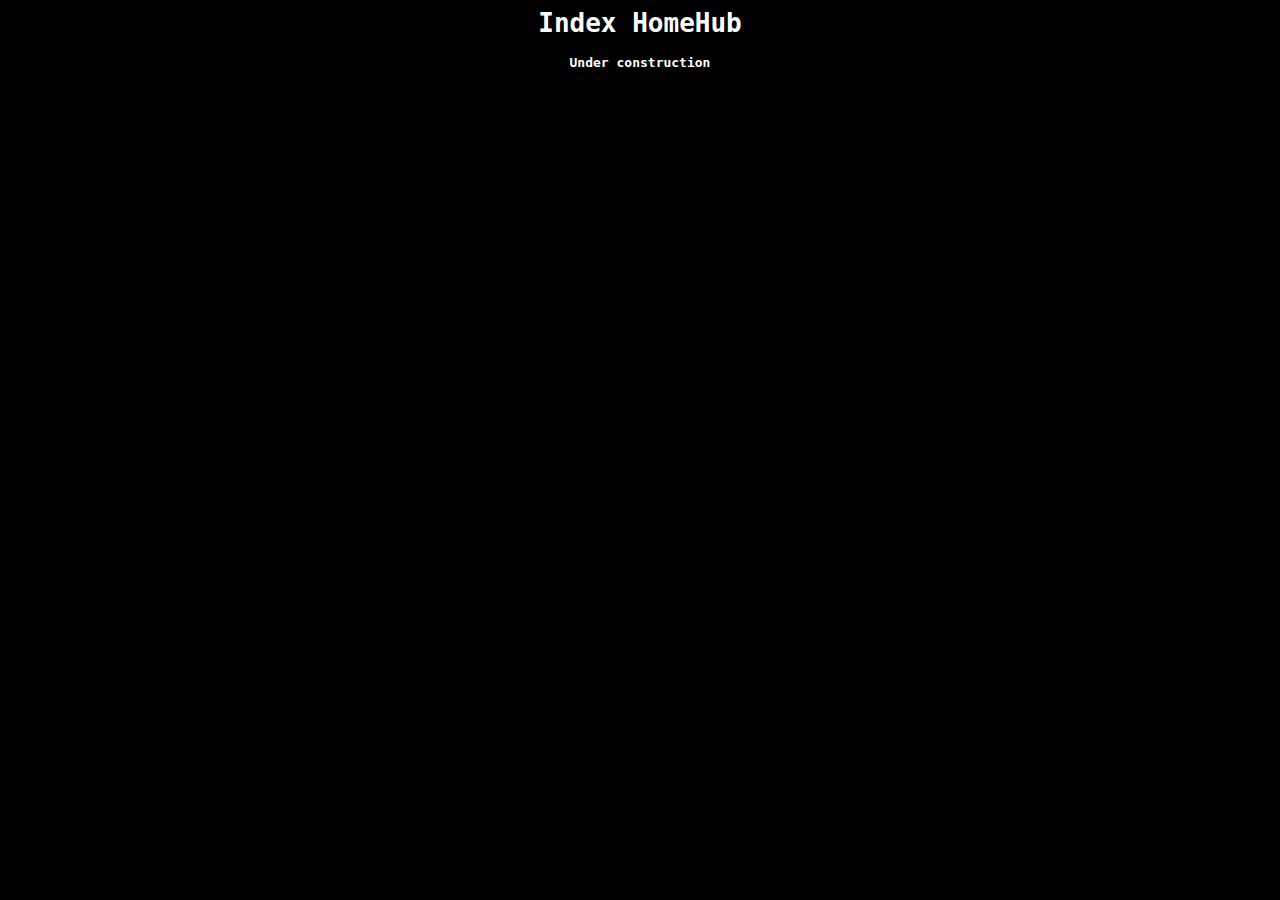
==== nginx/index.html @ 90005c8b "setted SSL over ECC - added custom 404 page - added temp index page" ====
<html>
	<head>
		<title>HomeHub</title>
		<style>
			body{color:white; background-color:black; text-align: center; font-family: monospace;}
		</style>
	</head>
	<body>
		<h1>Index HomeHub</h1>
		<h4>Under construction</h4>
	</body>
</html>
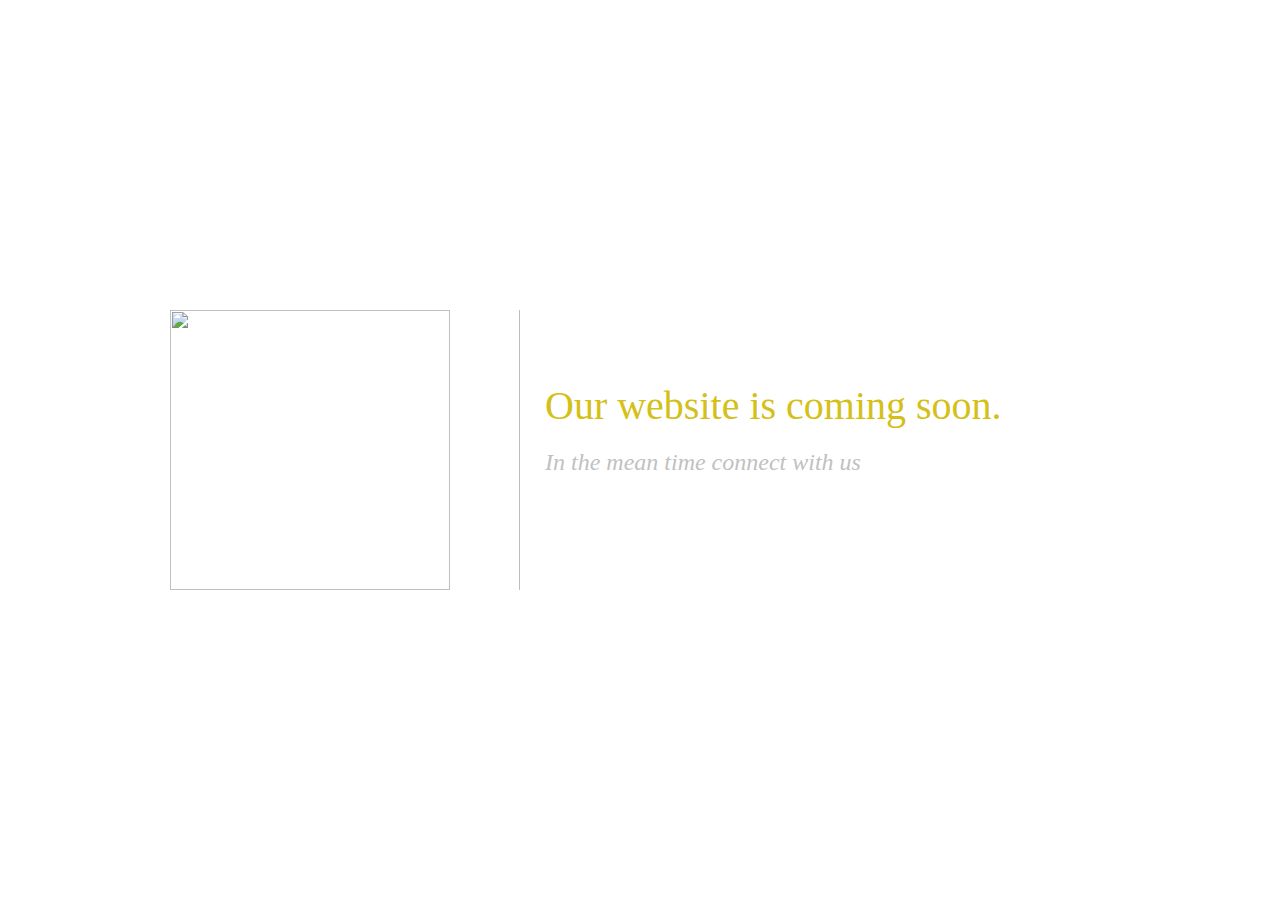
==== commit 8119e12e: "updated nginx index" ====
--- a/nginx/index.html
+++ b/nginx/index.html
@@ -1,12 +1,22 @@
-<html>
+<html xmlns="http://www.w3.org/1999/xhtml">
 	<head>
-		<title>HomeHub</title>
+		<meta http-equiv="Content-Type" content="text/html; charset=utf-8" />
+		<title>Coming Soon</title>
 		<style>
-			body{color:white; background-color:black; text-align: center; font-family: monospace;}
+			.container_12,.container_16{margin-left:auto;margin-right:auto;width:960px}.grid_1,.grid_2,.grid_3,.grid_4,.grid_5,.grid_6,.grid_7,.grid_8,.grid_9,.grid_10,.grid_11,.grid_12,.grid_13,.grid_14,.grid_15,.grid_16{display:inline;float:left;position:relative;margin-left:10px;margin-right:10px}.container_12 .grid_3,.container_16 .grid_4{width:220px}.container_12 .grid_6,.container_16 .grid_8{width:460px}.container_12 .grid_9,.container_16 .grid_12{width:700px}.container_12 .grid_12,.container_16 .grid_16{width:940px}.alpha{margin-left:0}.omega{margin-right:0}.container_12 .grid_1{width:60px}.container_12 .grid_2{width:140px}.container_12 .grid_4{width:300px}.container_12 .grid_5{width:380px}.container_12 .grid_7{width:540px}.container_12 .grid_8{width:620px}.container_12 .grid_10{width:780px}.container_12 .grid_11{width:860px}.container_16 .grid_1{width:40px}.container_16 .grid_2{width:100px}.container_16 .grid_3{width:160px}.container_16 .grid_5{width:280px}.container_16 .grid_6{width:340px}.container_16 .grid_7{width:400px}.container_16 .grid_9{width:520px}.container_16 .grid_10{width:580px}.container_16 .grid_11{width:640px}.container_16 .grid_13{width:760px}.container_16 .grid_14{width:820px}.container_16 .grid_15{width:880px}.container_12 .prefix_3,.container_16 .prefix_4{padding-left:240px}.container_12 .prefix_6,.container_16 .prefix_8{padding-left:480px}.container_12 .prefix_9,.container_16 .prefix_12{padding-left:720px}.container_12 .prefix_1{padding-left:80px}.container_12 .prefix_2{padding-left:160px}.container_12 .prefix_4{padding-left:320px}.container_12 .prefix_5{padding-left:400px}.container_12 .prefix_7{padding-left:560px}.container_12 .prefix_8{padding-left:640px}.container_12 .prefix_10{padding-left:800px}.container_12 .prefix_11{padding-left:880px}.container_16 .prefix_1{padding-left:60px}.container_16 .prefix_2{padding-left:120px}.container_16 .prefix_3{padding-left:180px}.container_16 .prefix_5{padding-left:300px}.container_16 .prefix_6{padding-left:360px}.container_16 .prefix_7{padding-left:420px}.container_16 .prefix_9{padding-left:540px}.container_16 .prefix_10{padding-left:600px}.container_16 .prefix_11{padding-left:660px}.container_16 .prefix_13{padding-left:780px}.container_16 .prefix_14{padding-left:840px}.container_16 .prefix_15{padding-left:900px}.container_12 .suffix_3,.container_16 .suffix_4{padding-right:240px}.container_12 .suffix_6,.container_16 .suffix_8{padding-right:480px}.container_12 .suffix_9,.container_16 .suffix_12{padding-right:720px}.container_12 .suffix_1{padding-right:80px}.container_12 .suffix_2{padding-right:160px}.container_12 .suffix_4{padding-right:320px}.container_12 .suffix_5{padding-right:400px}.container_12 .suffix_7{padding-right:560px}.container_12 .suffix_8{padding-right:640px}.container_12 .suffix_10{padding-right:800px}.container_12 .suffix_11{padding-right:880px}.container_16 .suffix_1{padding-right:60px}.container_16 .suffix_2{padding-right:120px}.container_16 .suffix_3{padding-right:180px}.container_16 .suffix_5{padding-right:300px}.container_16 .suffix_6{padding-right:360px}.container_16 .suffix_7{padding-right:420px}.container_16 .suffix_9{padding-right:540px}.container_16 .suffix_10{padding-right:600px}.container_16 .suffix_11{padding-right:660px}.container_16 .suffix_13{padding-right:780px}.container_16 .suffix_14{padding-right:840px}.container_16 .suffix_15{padding-right:900px}.container_12 .push_3,.container_16 .push_4{left:240px}.container_12 .push_6,.container_16 .push_8{left:480px}.container_12 .push_9,.container_16 .push_12{left:720px}.container_12 .push_1{left:80px}.container_12 .push_2{left:160px}.container_12 .push_4{left:320px}.container_12 .push_5{left:400px}.container_12 .push_7{left:560px}.container_12 .push_8{left:640px}.container_12 .push_10{left:800px}.container_12 .push_11{left:880px}.container_16 .push_1{left:60px}.container_16 .push_2{left:120px}.container_16 .push_3{left:180px}.container_16 .push_5{left:300px}.container_16 .push_6{left:360px}.container_16 .push_7{left:420px}.container_16 .push_9{left:540px}.container_16 .push_10{left:600px}.container_16 .push_11{left:660px}.container_16 .push_13{left:780px}.container_16 .push_14{left:840px}.container_16 .push_15{left:900px}.container_12 .pull_3,.container_16 .pull_4{left:-240px}.container_12 .pull_6,.container_16 .pull_8{left:-480px}.container_12 .pull_9,.container_16 .pull_12{left:-720px}.container_12 .pull_1{left:-80px}.container_12 .pull_2{left:-160px}.container_12 .pull_4{left:-320px}.container_12 .pull_5{left:-400px}.container_12 .pull_7{left:-560px}.container_12 .pull_8{left:-640px}.container_12 .pull_10{left:-800px}.container_12 .pull_11{left:-880px}.container_16 .pull_1{left:-60px}.container_16 .pull_2{left:-120px}.container_16 .pull_3{left:-180px}.container_16 .pull_5{left:-300px}.container_16 .pull_6{left:-360px}.container_16 .pull_7{left:-420px}.container_16 .pull_9{left:-540px}.container_16 .pull_10{left:-600px}.container_16 .pull_11{left:-660px}.container_16 .pull_13{left:-780px}.container_16 .pull_14{left:-840px}.container_16 .pull_15{left:-900px}.clear{clear:both;display:block;overflow:hidden;visibility:hidden;width:0;height:0}.clearfix:after{clear:both;content:' ';display:block;font-size:0;line-height:0;visibility:hidden;width:0;height:0}* html .clearfix{height:1%}
+			body,div,dl,dt,dd,ul,ol,li,h1,h2,h3,h4,h5,h6,pre,code,form,fieldset,legend,input,textarea,p,blockquote,th,td{margin:0;padding:0;}table{border-collapse:collapse;border-spacing:0;}fieldset,img{border:0;}address,caption,dfn,th,var{font-style:normal;font-weight:normal;}li{list-style:none;}caption,th{text-align:left;}h1,h2,h3,h4,h5,h6{font-size:100%;font-weight:normal;}
+			body,html{height:100%}body{margin:0;padding:0;background:#fff;font-family:"Helvetica Neue",Helvetica,Arial}div#shim{visibility:hidden;width:100%;height:50%;margin-top:-140px;float:left}div#content{width:940px;height:280px;margin:0 auto;clear:both;position:relative;top:-140px;position:static}.logo_box{width:349px;float:left;border-right:1px solid #bdbdbd;height:280px;position:relative}h1{padding:12px 70px 12px 20px;position:absolute;right:0;text-align:left;top:25%;float:left;color:#000;letter-spacing:-1px;font-size:38px}h1 cufon{margin-bottom:-4px}h3{font-size:24px;color:#333;float:left;margin-right:15px;padding-top:5px}.main_box{margin-top:5%;float:left;width:500px;height:95px;padding:25px}h2{font-family:Georgia;color:#d4c017;font-size:40px;margin-bottom:20px}p{font-family:Georgia;margin-top:20px;color:#c1c1c1;font-size:24px;line-height:26px;font-style:italic}
 		</style>
+		<script type="text/javascript" src="http://ajax.googleapis.com/ajax/libs/jquery/1.3.2/jquery.min.js"></script> 
 	</head>
 	<body>
-		<h1>Index HomeHub</h1>
-		<h4>Under construction</h4>
+		<div id="shim"></div>
+		<div id="content">
+			<div class="logo_box"><img src="https://raw.githubusercontent.com/luca-lc/HomeHub/master/assets/img/HomeHub.png" width="280px"></div>          
+			<div class="main_box">
+				<h2>Our website is coming soon.</h2>
+				<p>In the mean time connect with us</p>
+			</div>
+		</div>
 	</body>
 </html>